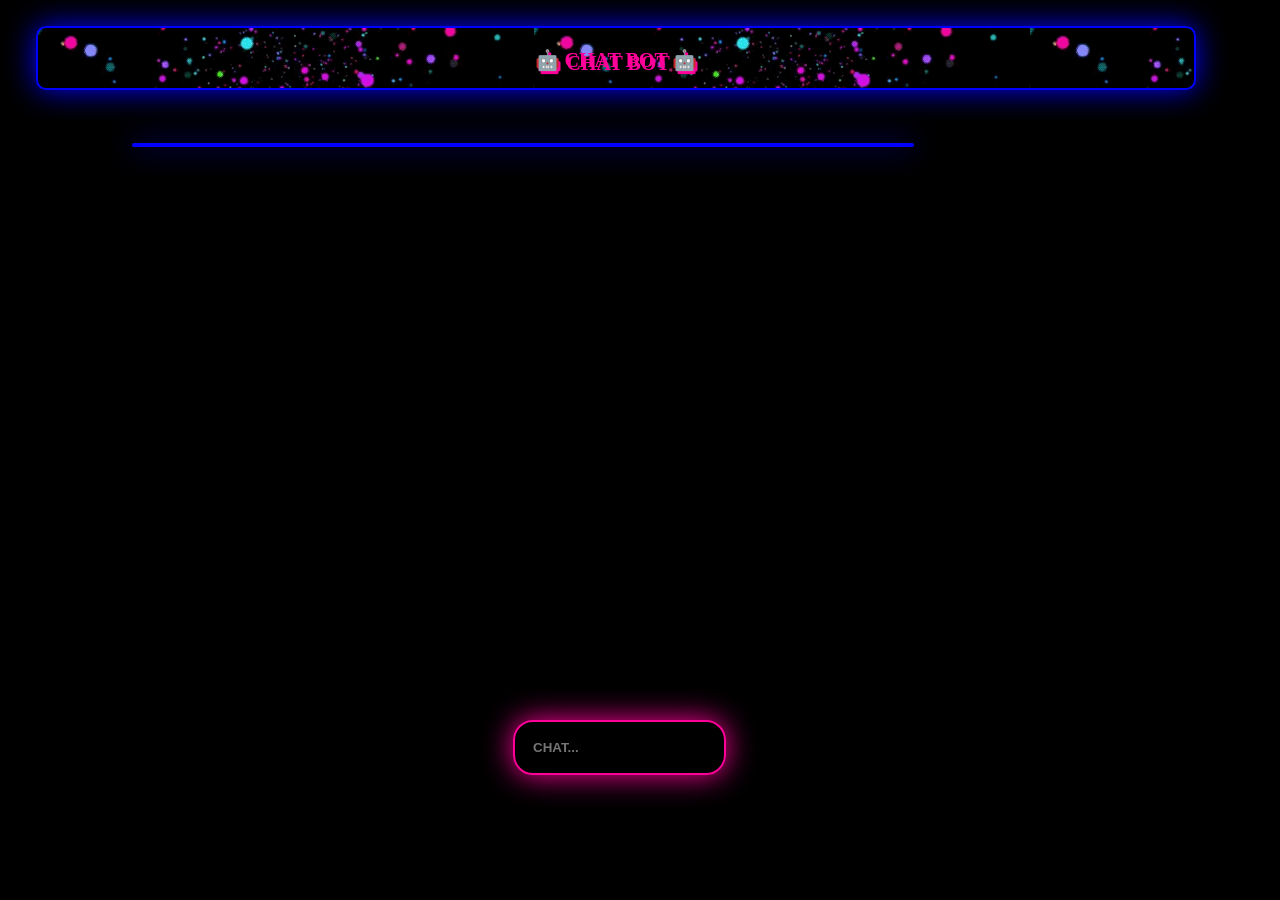
==== CHAT-BOT.html @ 503eb5b6 "Add files via upload" ====
<!DOCTYPE HTML>
<html lang="es">
<head>
   <meta charset="UTF-8"/>
   <meta name="viewport" content="width=device-width, initial-scale=1.0"/>
       <link rel="stylesheet" href="Styles.css"/>
       <link href="https://fonts.googleapis.com/css2?family=Luckiest+Guy&display=swap" rel="stylesheet">
</head>
<body>
<br/>
<center>
<nav id="Nav">
  <p>🤖 CHAT BOT 🤖</p>
</nav>
  <div id="Container">
<div id="Container">
    <div id="PANTALLA">
        <iframe id="FF" frameborder="0" allowfullscreen="true" allow="encrypted-media"></iframe>
    </div>
    
     <div id="All">  
        <ul id="Lista"></ul>       
             </div>
                </div>
  <form onsubmit="event.preventDefault(); Chat()">
   <input id="Input" type="text" placeholder="CHAT..."/>
  </form>
</center>
<img id="No" src="https://bit.ly/3y2BVCO"/>

<audio autoplay id="Inicio" src="https://archive.org/download/efecto-maquina/INICIO_mp3.mp3"></audio>
<audio id="Ayuda" src="https://archive.org/download/efecto-maquina/AYUDA.mp3"></audio>
<audio id="Envio" src="https://archive.org/download/efecto-maquina/ENVIO_mp3.mp3"></audio>
<audio id="Erro" src="https://archive.org/download/efecto-maquina/ERROR_mp3.mp3"></audio>
<audio id="Enlace" src="https://archive.org/download/efecto-maquina/ENLACE_mp3.mp3"></audio>
<audio id="Emision" src="https://archive.org/download/efecto-maquina/TV_mp3.mp3"></audio>

<script src="PELIS.js"></script>
<script src="Buscador3.js"></script>
<script src="Script-Bot.js"></script>
</body>
</html>
---- Styles.css ----
body {
    width: 95%;
    position: fixed;
    background: #000;
}
#Container {
    display: flex;
    flex-direction: column;
    height: 90vh; /* Ajusta según tu diseño */
    width: 100%;
    position: fixed;
}
#PANTALLA {
    scale: 60%;
    width: 100%;    
    height: 25vh;
    display: none; 
    margin-left: -6.5vh;
}
#FF {
    width: 70vh;
    height: 35vh;
    margin-top: -3vh;
    box-shadow: 0 0 20px blue;
}
#All {
    gap: 10px;
    width: 90%;
    height: 60vh;
    display: grid;
    overflow: scroll;      
    margin-left: 1vh;
    margin-top: 10px;
    transition: height 0.3s ease; 
}
#Nav {
	background: url(1.gif);
	border: 2px solid blue;
	box-shadow: 0 0 30px blue;
	height: 60px;	
	font-size: 20px;
	font-weight: bold;
	border-radius: 10px;
	z-index: 50;
	width: 95%;
	color: #f09;
	text-shadow: 2px 3px #f09;
}
#Input {
    z-index: 10;
    color: #fff;
    padding: 2vh;
    outline: none;
    position: fixed;
    background: transparent;
    font-weight: bold;
    margin: 70vh -15vh;
    border-radius: 20px;
    border: 2px solid #f09;
    box-shadow: 0 0 30px #f09;
}
ul li {    
    width: 70%; 
    margin-top: 3vh;
    list-style: none;
    font-weight: bold;
    border-radius: 20px;
}
ul li:nth-child(odd){
    color: #fff;
    background: #f09;
    font-weight: bold;
    margin-left: 10vh;
    border: 2px solid #f09;
    box-shadow: 0 0 30px #f09;
    font-family: Luckiest Guy, cursive;
    -webkit-text-stroke: .3px #006;
    text-shadow: 0px .5px 0 #aaa;
}
ul li:nth-child(even){
    color: #FFD700;
    background: blue;  
    font-weight: bold;          
    margin-left: -20vh;    
    border: 2px solid blue;
    box-shadow: 0 0 30px blue;
    font-family: Luckiest Guy, cursive;
    -webkit-text-stroke: .3px #006;
    text-shadow: 0px .5px 0 #aaa;
}
iframe {
    border-radius: 10px;
}
#No {
    scale: 60%;
    display: none;
    margin-left: -10vh;
}
#FULL {   
    scale: .7;
    color: black;
    opacity: 0.8;    
    padding: 1px;
    font-size: 15px;
    background: gray;
    margin-left: 0vh; 
    font-weight: bold;
    border-radius: 50px;
}
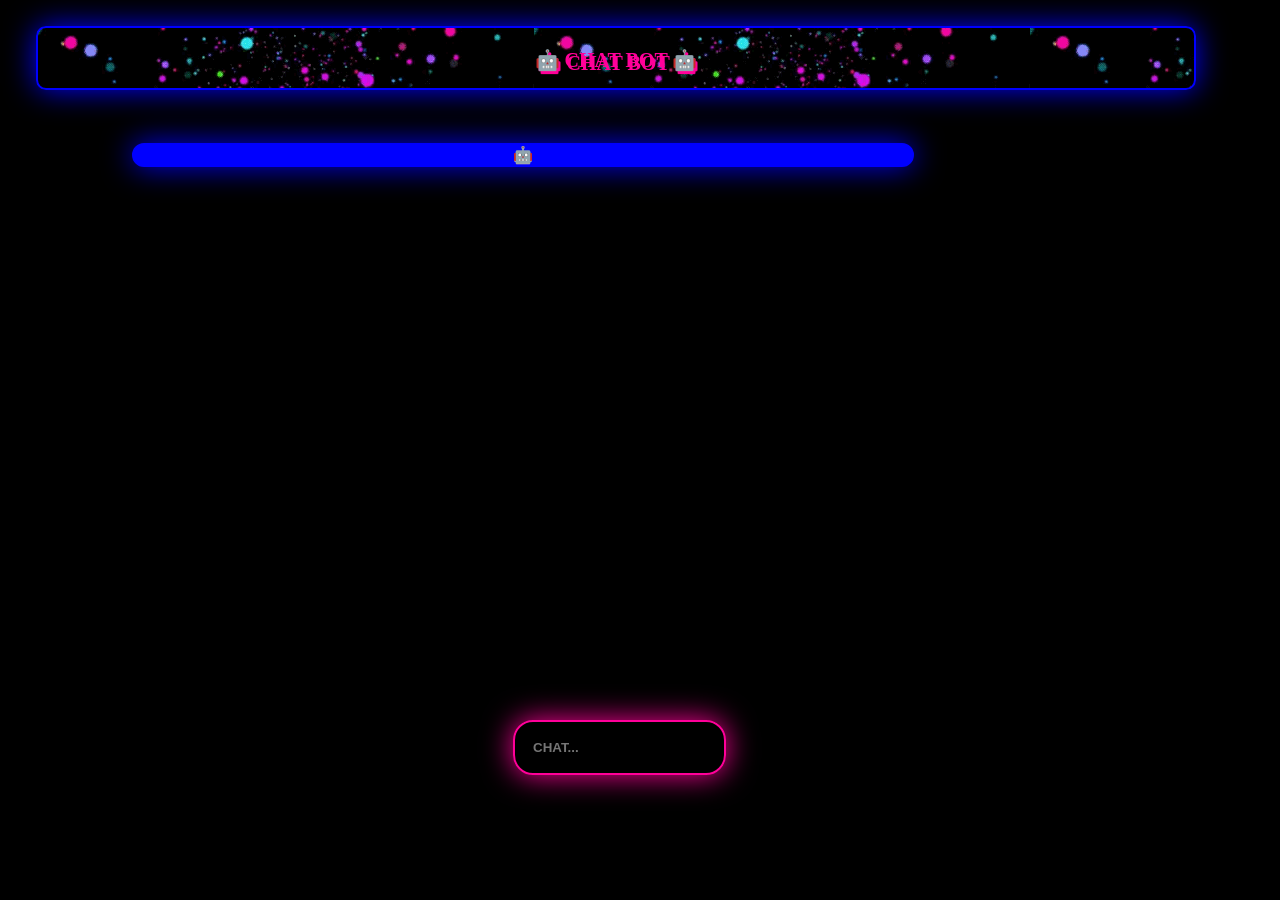
==== commit 61d9f601: "Add files via upload" ====
--- a/CHAT-BOT.html
+++ b/CHAT-BOT.html
@@ -35,8 +35,9 @@
 <audio id="Enlace" src="https://archive.org/download/efecto-maquina/ENLACE_mp3.mp3"></audio>
 <audio id="Emision" src="https://archive.org/download/efecto-maquina/TV_mp3.mp3"></audio>
 
-<script src="PELIS.js"></script>
-<script src="Buscador3.js"></script>
+<script src="https://lamovie.github.io/Buscador/Buscador.js"></script>
+<script src="https://lamovie.github.io/Buscador/Buscador2.js"></script>
+<script src="https://lamovie.github.io/Buscador/Buscador3.js"></script>
 <script src="Script-Bot.js"></script>
 </body>
 </html>
